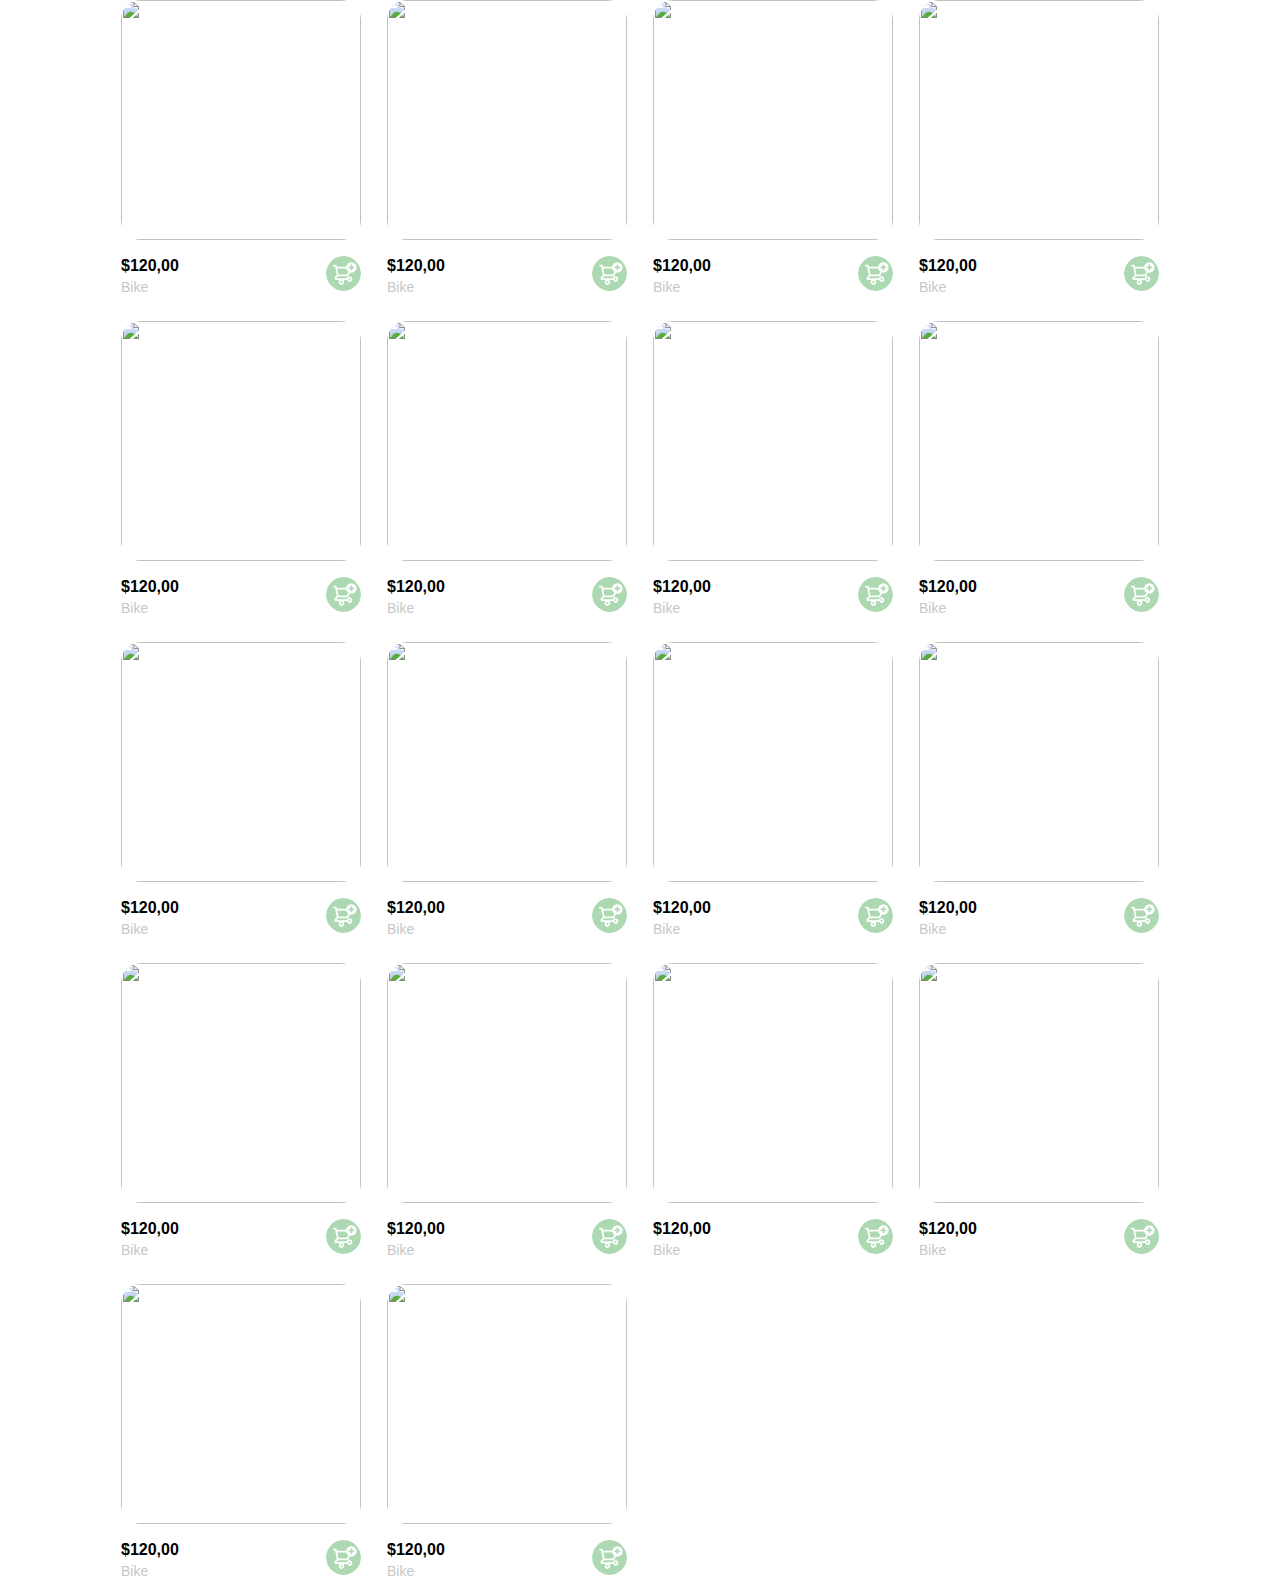
==== clase6.html @ b7f66105 "Se  crea grid principal de cards, para mostrar productos y precios" ====
<!DOCTYPE html>
<html lang="en">
<head>
    <meta charset="UTF-8">
    <meta http-equiv="X-UA-Compatible" content="IE=edge">
    <meta name="viewport" content="width=device-width, initial-scale=1.0">
    <title>Document</title>
    <link rel="stylesheet" href="./styles.css">
</head>
<body>
    <section class="main-container">
        <div class="cards-container">
            <div class="product-card">
                <img src="https://images.pexels.com/photos/276517/pexels-photo-276517.jpeg?auto=compress&cs=tinysrgb&h=650&w=940" alt="">
                <div class="product-info">
                    <div>
                        <p>$120,00</p>
                        <p>Bike</p>
                    </div>
                    <figure>
                        <img src="./icons/bt_add_to_cart.svg" alt="">
                    </figure>
                </div>
            </div>
            <div class="product-card">
                <img src="https://images.pexels.com/photos/276517/pexels-photo-276517.jpeg?auto=compress&cs=tinysrgb&h=650&w=940" alt="">
                <div class="product-info">
                    <div>
                        <p>$120,00</p>
                        <p>Bike</p>
                    </div>
                    <figure>
                        <img src="./icons/bt_add_to_cart.svg" alt="">
                    </figure>
                </div>
            </div>
            <div class="product-card">
                <img src="https://images.pexels.com/photos/276517/pexels-photo-276517.jpeg?auto=compress&cs=tinysrgb&h=650&w=940" alt="">
                <div class="product-info">
                    <div>
                        <p>$120,00</p>
                        <p>Bike</p>
                    </div>
                    <figure>
                        <img src="./icons/bt_add_to_cart.svg" alt="">
                    </figure>
                </div>
            </div>
            <div class="product-card">
                <img src="https://images.pexels.com/photos/276517/pexels-photo-276517.jpeg?auto=compress&cs=tinysrgb&h=650&w=940" alt="">
                <div class="product-info">
                    <div>
                        <p>$120,00</p>
                        <p>Bike</p>
                    </div>
                    <figure>
                        <img src="./icons/bt_add_to_cart.svg" alt="">
                    </figure>
                </div>
            </div>
            <div class="product-card">
                <img src="https://images.pexels.com/photos/276517/pexels-photo-276517.jpeg?auto=compress&cs=tinysrgb&h=650&w=940" alt="">
                <div class="product-info">
                    <div>
                        <p>$120,00</p>
                        <p>Bike</p>
                    </div>
                    <figure>
                        <img src="./icons/bt_add_to_cart.svg" alt="">
                    </figure>
                </div>
            </div>
            <div class="product-card">
                <img src="https://images.pexels.com/photos/276517/pexels-photo-276517.jpeg?auto=compress&cs=tinysrgb&h=650&w=940" alt="">
                <div class="product-info">
                    <div>
                        <p>$120,00</p>
                        <p>Bike</p>
                    </div>
                    <figure>
                        <img src="./icons/bt_add_to_cart.svg" alt="">
                    </figure>
                </div>
            </div>
            <div class="product-card">
                <img src="https://images.pexels.com/photos/276517/pexels-photo-276517.jpeg?auto=compress&cs=tinysrgb&h=650&w=940" alt="">
                <div class="product-info">
                    <div>
                        <p>$120,00</p>
                        <p>Bike</p>
                    </div>
                    <figure>
                        <img src="./icons/bt_add_to_cart.svg" alt="">
                    </figure>
                </div>
            </div>
            <div class="product-card">
                <img src="https://images.pexels.com/photos/276517/pexels-photo-276517.jpeg?auto=compress&cs=tinysrgb&h=650&w=940" alt="">
                <div class="product-info">
                    <div>
                        <p>$120,00</p>
                        <p>Bike</p>
                    </div>
                    <figure>
                        <img src="./icons/bt_add_to_cart.svg" alt="">
                    </figure>
                </div>
            </div>
            <div class="product-card">
                <img src="https://images.pexels.com/photos/276517/pexels-photo-276517.jpeg?auto=compress&cs=tinysrgb&h=650&w=940" alt="">
                <div class="product-info">
                    <div>
                        <p>$120,00</p>
                        <p>Bike</p>
                    </div>
                    <figure>
                        <img src="./icons/bt_add_to_cart.svg" alt="">
                    </figure>
                </div>
            </div>
            <div class="product-card">
                <img src="https://images.pexels.com/photos/276517/pexels-photo-276517.jpeg?auto=compress&cs=tinysrgb&h=650&w=940" alt="">
                <div class="product-info">
                    <div>
                        <p>$120,00</p>
                        <p>Bike</p>
                    </div>
                    <figure>
                        <img src="./icons/bt_add_to_cart.svg" alt="">
                    </figure>
                </div>
            </div>
            <div class="product-card">
                <img src="https://images.pexels.com/photos/276517/pexels-photo-276517.jpeg?auto=compress&cs=tinysrgb&h=650&w=940" alt="">
                <div class="product-info">
                    <div>
                        <p>$120,00</p>
                        <p>Bike</p>
                    </div>
                    <figure>
                        <img src="./icons/bt_add_to_cart.svg" alt="">
                    </figure>
                </div>
            </div>
            <div class="product-card">
                <img src="https://images.pexels.com/photos/276517/pexels-photo-276517.jpeg?auto=compress&cs=tinysrgb&h=650&w=940" alt="">
                <div class="product-info">
                    <div>
                        <p>$120,00</p>
                        <p>Bike</p>
                    </div>
                    <figure>
                        <img src="./icons/bt_add_to_cart.svg" alt="">
                    </figure>
                </div>
            </div>
            <div class="product-card">
                <img src="https://images.pexels.com/photos/276517/pexels-photo-276517.jpeg?auto=compress&cs=tinysrgb&h=650&w=940" alt="">
                <div class="product-info">
                    <div>
                        <p>$120,00</p>
                        <p>Bike</p>
                    </div>
                    <figure>
                        <img src="./icons/bt_add_to_cart.svg" alt="">
                    </figure>
                </div>
            </div>
            <div class="product-card">
                <img src="https://images.pexels.com/photos/276517/pexels-photo-276517.jpeg?auto=compress&cs=tinysrgb&h=650&w=940" alt="">
                <div class="product-info">
                    <div>
                        <p>$120,00</p>
                        <p>Bike</p>
                    </div>
                    <figure>
                        <img src="./icons/bt_add_to_cart.svg" alt="">
                    </figure>
                </div>
            </div>
            <div class="product-card">
                <img src="https://images.pexels.com/photos/276517/pexels-photo-276517.jpeg?auto=compress&cs=tinysrgb&h=650&w=940" alt="">
                <div class="product-info">
                    <div>
                        <p>$120,00</p>
                        <p>Bike</p>
                    </div>
                    <figure>
                        <img src="./icons/bt_add_to_cart.svg" alt="">
                    </figure>
                </div>
            </div>
            <div class="product-card">
                <img src="https://images.pexels.com/photos/276517/pexels-photo-276517.jpeg?auto=compress&cs=tinysrgb&h=650&w=940" alt="">
                <div class="product-info">
                    <div>
                        <p>$120,00</p>
                        <p>Bike</p>
                    </div>
                    <figure>
                        <img src="./icons/bt_add_to_cart.svg" alt="">
                    </figure>
                </div>
            </div>
            <div class="product-card">
                <img src="https://images.pexels.com/photos/276517/pexels-photo-276517.jpeg?auto=compress&cs=tinysrgb&h=650&w=940" alt="">
                <div class="product-info">
                    <div>
                        <p>$120,00</p>
                        <p>Bike</p>
                    </div>
                    <figure>
                        <img src="./icons/bt_add_to_cart.svg" alt="">
                    </figure>
                </div>
            </div>
            <div class="product-card">
                <img src="https://images.pexels.com/photos/276517/pexels-photo-276517.jpeg?auto=compress&cs=tinysrgb&h=650&w=940" alt="">
                <div class="product-info">
                    <div>
                        <p>$120,00</p>
                        <p>Bike</p>
                    </div>
                    <figure>
                        <img src="./icons/bt_add_to_cart.svg" alt="">
                    </figure>
                </div>
            </div>
        </div>
    </section>
</body>
</html>
---- styles.css ----
:root{
    --white: #FFFFFF;
    --black: #000000;
    --dark: #232830;
    --very-light-pink: #C7C7C7;
    --text-input-field: #F7F7F7;
    --hospital-green: #ACD9B2;
    --sm: 14px;
    --md: 16px;
    --lg: 18px;
}
body{
    font-family: 'Quicksand', sans-serif;
    margin: 0;
}
.login{
    width: 100%;
    height: 100vh;
    display: grid;
    place-items: center;
}
.form-container{
    display: grid;
    grid-template-rows: auto 1fr auto;
    width: 300px;
    justify-items: center;
}
.logo{
    width: 150px;
    margin-bottom: 50px;
    justify-self: center;
    display: none;
}
.title{
    font-size: var(--lg);
    margin-bottom: 12px;
    text-align: center;
}
.title-create{
    font-size: var(--lg);
    text-align: start;
    margin-bottom: 22px;
}
.subtitle{
    color: var(--very-light-pink);
    font-size: var(--md);
    font-weight: 300;
    margin-top: 0;
    margin-bottom: 32px;
    text-align: center;
}
.email-image{
    width: 132px;
    height: 132px;
    border-radius: 50%;
    background-color: var(--text-input-field);
    display: flex;
    justify-content: center;
    align-items: center;
    margin-bottom: 24px;
}
.email-image img{
    width: 80px;
}
.resend{
    font-size: var(--sm);
}
.resend span{
    color: var(--very-light-pink);
}
.resend a{
    color: var(--hospital-green);
    text-decoration: none;
}
.form{
    display: flex;
    flex-direction: column;
}
.form div{
    display: flex;
    flex-direction: column;
}
.form a{
    color: var(--hospital-green);
    font-size: var(--sm);
    text-align: center;
    text-decoration: none;
    margin-bottom: 54px;
}
.label{
    font-size: var(--sm);
    font-weight: bold;
    margin-bottom: 4px;
}
.input{
    background-color: var(--text-input-field);
    border:none;
    border-radius: 8px;
    height: 30px;
    font-size: var(--md);
    padding: 6px;
    margin-bottom: 12px;
}
.input-name,
.input-email,
.input-password{
    margin-bottom: 22px;
}
.input-email{
    margin-bottom: 22px;
}
.value{
    color: var(--very-light-pink);
    font-size: var(--md);
    margin: 8px 0 32px 0;
}
.primary-button{
    background-color: var(--hospital-green);
    border-radius: 8px;
    border: none;
    color: var(--white);
    width: 100%;
    cursor: pointer;
    font-size: var(--md);
    font-weight: bold;
    height: 50px;
}
.secondary-button{ 
    background-color: var(--white);
    border-radius: 8px;
    border: 2px solid var(--hospital-green);
    color: var(--hospital-green);
    width: 100%;
    cursor: pointer;
    font-size: var(--md);
    font-weight: bold;
    height: 50px;
}
.login-button{
    margin-top: 14px;
    margin-bottom: 30px;
}
.cards-container{
    display: grid;
    grid-template-columns: repeat(auto-fill, 240px);
    gap: 26px;
    place-content: center;
}
.product-card{
    width: 240px;
}
.product-card img{
    width: 240px;
    height: 240px;
    border-radius: 20px;
    object-fit: cover;
}
.product-info {
    display: flex;
    justify-content: space-between;
    align-items: center;
    margin-top: 12px;
}
.product-info figure{
    margin: 0;
}
.product-info figure img{
    width: 35px;
    height: 35px;
}
.product-info div p:nth-child(1){
    font-weight: bold;
    font-size: var(--md);
    margin-top: 0;
    margin-bottom: 4px;
}
.product-info div p:nth-child(2){
    font-size: var(--sm);
    margin-top: 0;
    margin-bottom: 0;
    color: var(--very-light-pink);
}
@media (max-width: 640px){
    .logo{
        display: block;
    }
    .secondary-button {
        margin-top: 70px;
    }
    .form-container{
        height: 100%;
    }
    .form{
        height: 100%;
        justify-content: space-between;
    }
    .cards-container{
        grid-template-columns: repeat(auto-fill, 140px);
    }
    .product-card{
        width: 140px;
    }
    .product-card img{
        width: 140px;
        height: 140px;
    }
}
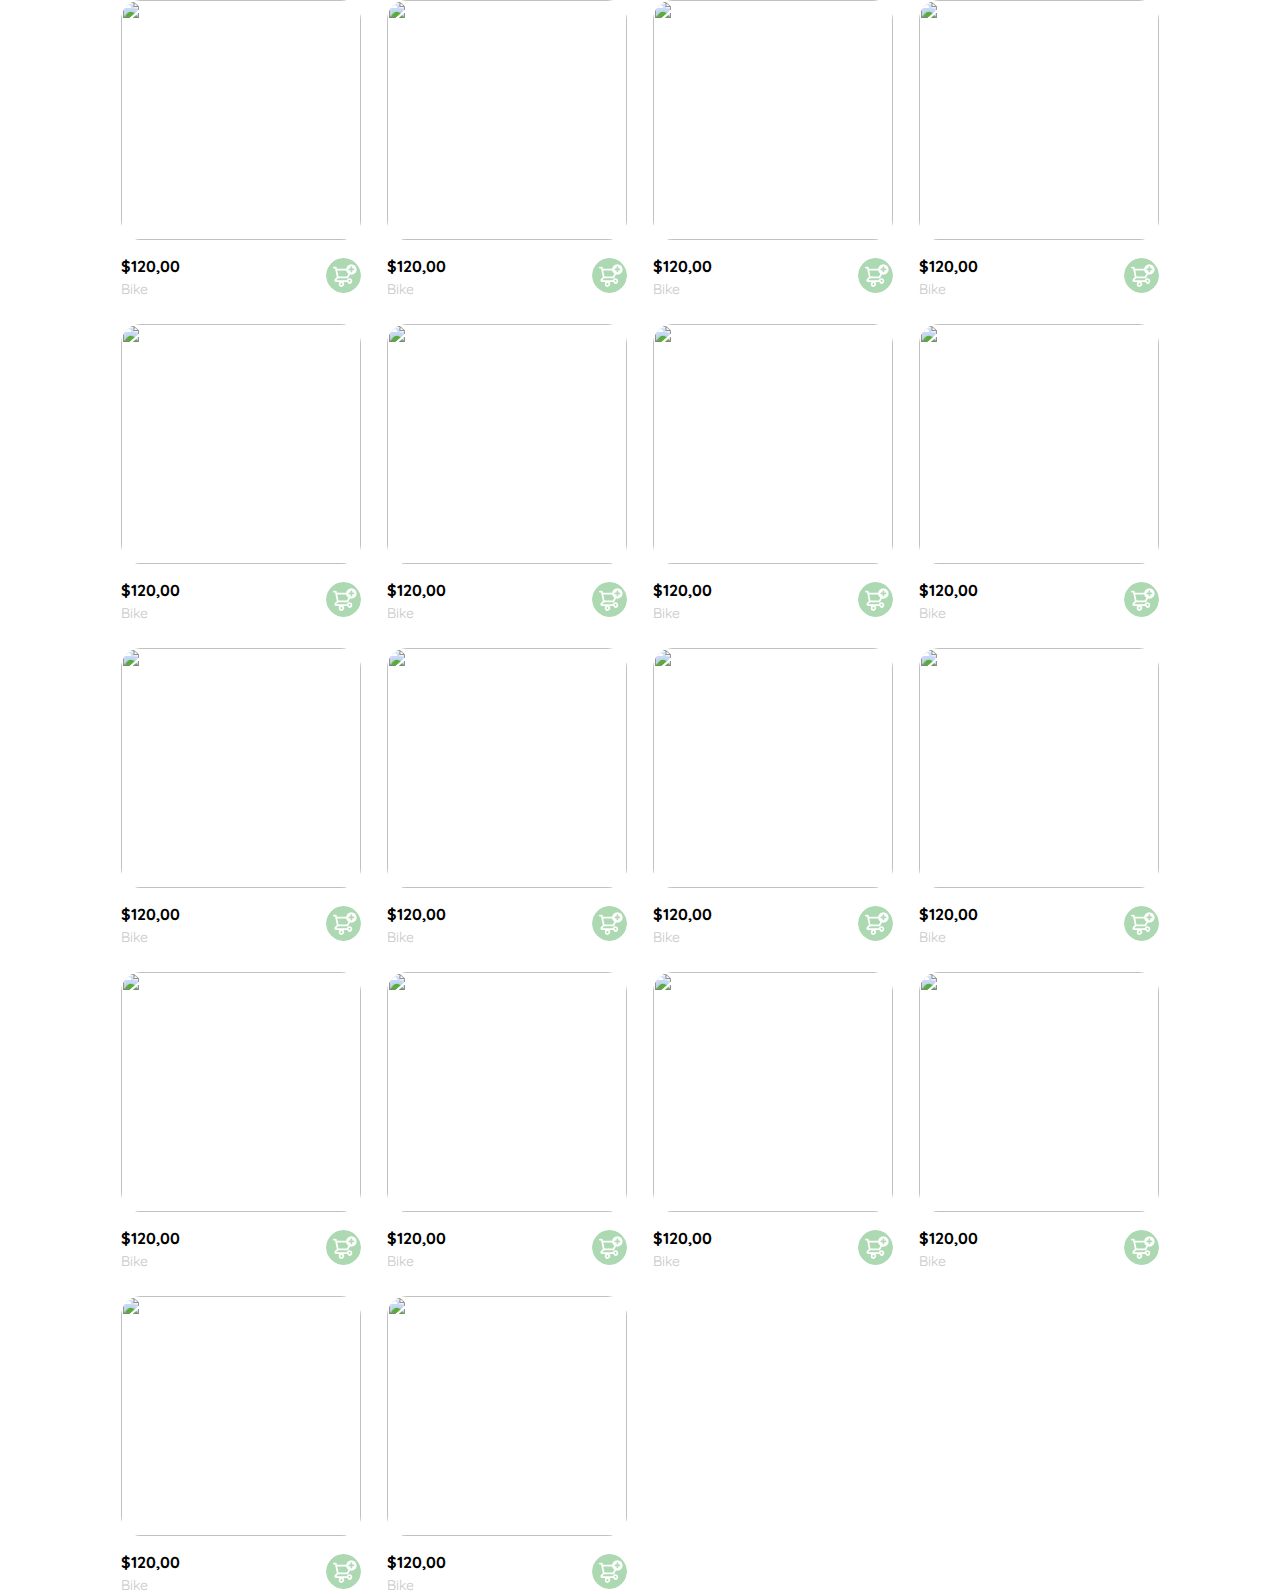
==== commit 36d6c026: "Se  crea menu desktop y mobile, se crea pagina para ver el resumen de la orden. nota: el estilo de l" ====
--- a/clase6.html
+++ b/clase6.html
@@ -6,6 +6,9 @@
     <meta name="viewport" content="width=device-width, initial-scale=1.0">
     <title>Document</title>
     <link rel="stylesheet" href="./styles.css">
+    <link rel="preconnect" href="https://fonts.googleapis.com">
+    <link rel="preconnect" href="https://fonts.gstatic.com" crossorigin>
+    <link href="https://fonts.googleapis.com/css2?family=Quicksand:wght@300;500;700&display=swap" rel="stylesheet">
 </head>
 <body>
     <section class="main-container">
--- a/styles.css
+++ b/styles.css
@@ -1,3 +1,4 @@
+/* Variables globales */
 :root{
     --white: #FFFFFF;
     --black: #000000;
@@ -13,6 +14,7 @@
     font-family: 'Quicksand', sans-serif;
     margin: 0;
 }
+/* estilos login */
 .login{
     width: 100%;
     height: 100vh;
@@ -140,6 +142,7 @@
     margin-top: 14px;
     margin-bottom: 30px;
 }
+/* estilos pagina principal */
 .cards-container{
     display: grid;
     grid-template-columns: repeat(auto-fill, 240px);
@@ -180,6 +183,147 @@
     margin-bottom: 0;
     color: var(--very-light-pink);
 }
+/* estilos menu modo desktop */
+.desktop-menu{
+    width: 100px;
+    height: auto;
+    border: 1px solid var(--very-light-pink);
+    border-radius: 6px;
+    padding: 20px 20px 0 20px;
+}
+.desktop-menu ul{
+    list-style: none;
+    padding: 0;
+    margin: 0;
+}
+.desktop-menu ul li{
+    text-align: end;
+}
+.desktop-menu ul li:nth-child(1),
+.desktop-menu ul li:nth-child(2){
+    font-weight: bold;
+}
+.desktop-menu ul li:last-child{
+    padding-top: 20px;
+    border-top: 1px solid var(--very-light-pink);
+}
+.desktop-menu ul li:last-child a{
+    color: var(--hospital-green);
+    font-size: var(--sm);
+}
+.desktop-menu ul li a {
+    color: var(--black);
+    text-decoration: none;
+    margin-bottom: 20px;
+    display: inline-block;
+}
+/* estilos menu modo mobile */
+.mobile-menu{
+    padding: 24px;
+}
+.mobile-menu a{
+    text-decoration: none;
+    color: var(--black);
+    font-weight: bold;
+    /*margin-bottom: 24px;*/
+}
+.mobile-menu ul{
+    padding: 0;
+    margin: 0;
+    list-style: none;
+    margin: 24px 0 0;
+}
+.mobile-menu ul li{
+    margin-bottom: 20px;
+}
+.mobile-menu .email{
+    font-size: var(--sm);
+    font-weight: 300;
+}
+.mobile-menu ul:nth-child(1){
+    border-bottom: 1px solid var(--very-light-pink);
+    margin-top: 0;
+}
+.mobile-menu .sign-out{
+    color: var(--hospital-green);
+    font-size: var(--sm);
+}
+.mobile-menu ul:nth-child(3) {
+    position: absolute;
+    bottom: 0;
+}
+/* estilos orden */
+
+.my-order {
+    width: 100%;
+    height: 100vh;
+    display: grid;
+    place-items: center;
+}
+.title-order {
+    font-size: var(--lg);
+    margin-bottom: 40px;
+}
+.my-order-container {
+    display: grid;
+    grid-template-rows: auto 1fr auto;
+    width: 300px;
+} 
+.my-order-content {
+    display: flex;
+    flex-direction: column;
+}
+.order {
+    display: grid;
+    grid-template-columns: auto 1fr;
+    gap: 16px;
+    align-items: center;
+    background-color: var(--text-input-field);
+    margin-bottom: 24px;
+    border-radius: 8px;
+    padding: 0 24px;
+}
+.order p:nth-child(1) {
+    display: flex;
+    flex-direction: column;
+}
+.order p span:nth-child(1) {
+    font-size: var(--sm);
+    font-weight: bold;
+}
+.order p span:nth-child(2) {
+    font-size: var(--sm);
+    color: var(--very-light-pink);
+}
+.order p:nth-child(2) {
+    text-align: end;
+    font-weight: bold;
+}
+.shopping-cart {
+    display: grid;
+    grid-template-columns: auto 1fr auto auto;
+    gap: 16px;
+    margin-bottom: 24px;
+    align-items: center;
+}
+.shopping-cart figure {
+    margin: 0;
+}
+.shopping-cart figure img {
+    width: 70px;
+    height: 70px;
+    border-radius: 20px;
+    object-fit: cover;
+}
+.shopping-cart p:nth-child(2) {
+    color: var(--very-light-pink);
+}
+.shopping-cart p:nth-child(3) {
+    font-size: var(--md);
+    font-weight: bold;
+}
+
+/* media queries */
 @media (max-width: 640px){
     .logo{
         display: block;
